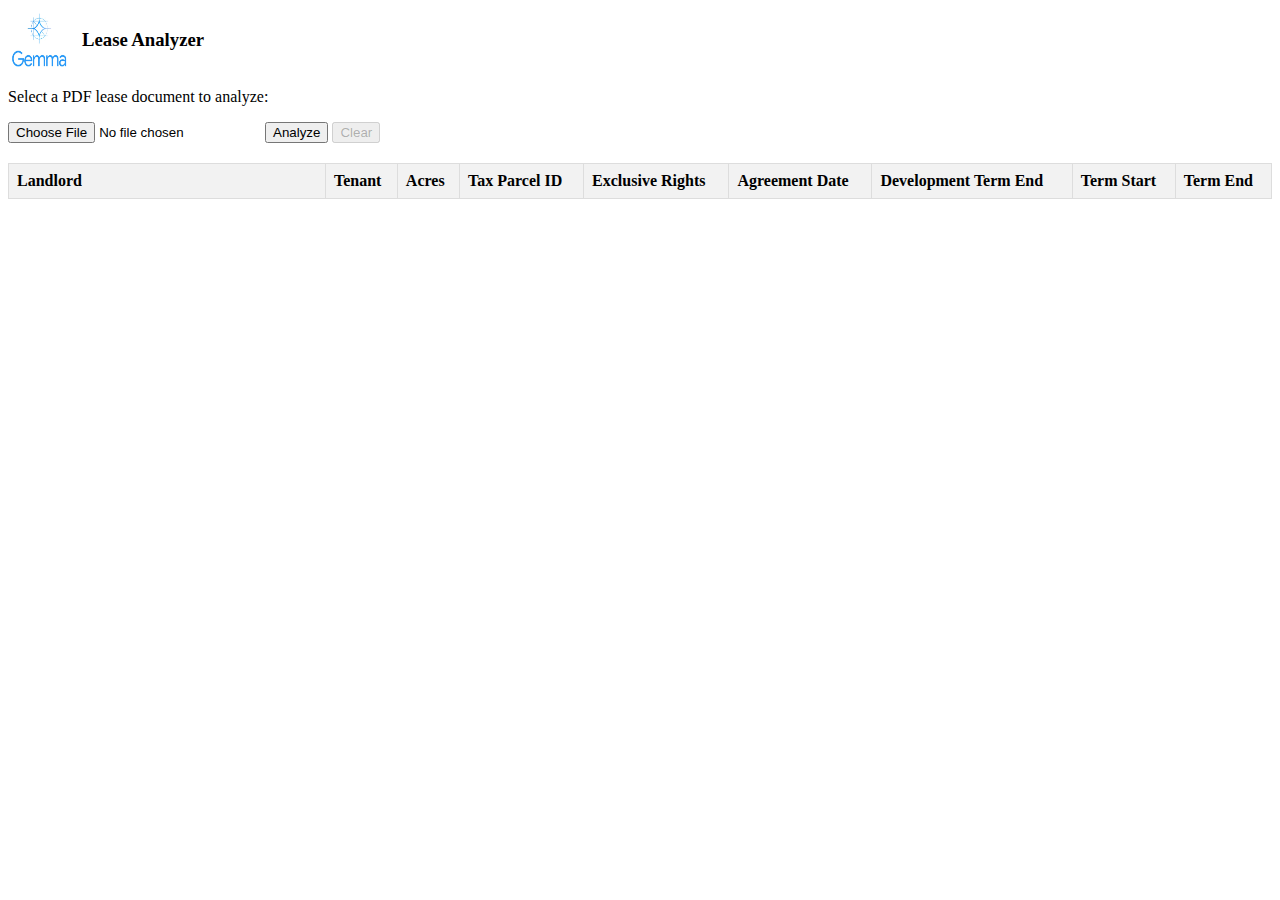
==== lease-analyzer/src/main/resources/META-INF/resources/index.html @ 4d29c88b "demos" ====
<!DOCTYPE html>
<html lang="en">
<head>
    <meta charset="UTF-8">
    <meta name="viewport" content="width=device-width, initial-scale=1.0">
    <title>Lease Analyzer</title>
    <link rel="icon" type="image/svg+xml" href="[data-uri]"/>
    <style>
        table {
            width: 100%;
            border-collapse: collapse;
            margin-top: 20px;
        }
        th, td {
            border: 1px solid #ddd;
            padding: 8px;
            text-align: left;
        }
        th {
            background-color: #f2f2f2;
        }
        .analyzing {
            display: flex;
            align-items: center;
            gap: 10px;
            font-size: 1.2em;
            color: #1a73e8;
            margin: 20px 0;
        }
        .spinner {
            width: 24px;
            height: 24px;
            border: 3px solid #f3f3f3;
            border-top: 3px solid #1a73e8;
            border-radius: 50%;
            animation: spin 1s linear infinite;
        }
        @keyframes spin {
            0% { transform: rotate(0deg); }
            100% { transform: rotate(360deg); }
        }
    </style>
</head>
<body>
<div style="display: flex; align-items: center; gap: 10px;">
    <img src="[data-uri]" alt="Gemma Logo" style="width: 64px; height: 64px;">
    <h3 style="margin: 0;">Lease Analyzer</h3>
</div>
<p>Select a PDF lease document to analyze:</p>

<input type="file" id="fileInput" accept=".pdf">
<button id="analyze">Analyze</button>
<button id="clear" disabled>Clear</button>

<div id="status"></div>

<table id="resultsTable">
    <thead>
        <tr>
            <th style="width: 300px;">Landlord</th>
            <th>Tenant</th>
            <th>Acres</th>
            <th>Tax Parcel ID</th>
            <th>Exclusive Rights</th>
            <th>Agreement Date</th>
            <th>Development Term End</th>
            <th>Term Start</th>
            <th>Term End</th>
        </tr>
    </thead>
    <tbody></tbody>
</table>

<script>
    document.getElementById('analyze').addEventListener('click', function () {
        const fileInput = document.getElementById('fileInput');
        const file = fileInput.files[0];
        if (!file) {
            alert('Please select a file first');
            return;
        }
        if (file.type !== 'application/pdf') {
            alert('Please select a PDF document');
            return;
        }

        const formData = new FormData();
        formData.append('file', fileInput.files[0]);
        formData.append('fileName', fileInput.files[0].name);

        const statusDiv = document.getElementById('status');
        statusDiv.innerHTML = `
            <div class="analyzing">
                <div class="spinner"></div>
                <span>Analyzing with Gemma...</span>
            </div>
        `;

        fetch('/analyze-lease/upload', {
            method: 'PUT',
            body: formData,
            headers: {
                'Accept': 'application/json'
            }
        })
        .then(response => response.json())
        .then(data => {
            console.log(data);
            statusDiv.innerHTML = '';
            
            const tbody = document.querySelector('#resultsTable tbody');
            const row = tbody.insertRow();
            
            row.insertCell().textContent = data.landlordName || '';
            row.insertCell().textContent = data.tenantName || '';
            row.insertCell().textContent = data.acres || '0';
            row.insertCell().textContent = data.taxParcelId || '';
            row.insertCell().textContent = data.exclusiveRights ? 'Yes' : 'No';
            row.insertCell().textContent = data.agreementDate ? `${data.agreementDate}` : '';
            row.insertCell().textContent = data.developmentTermEndDate ? `${data.developmentTermEndDate}` : '';
            row.insertCell().textContent = data.termStartDate ? `${data.termStartDate}` : '';
            row.insertCell().textContent = data.termEndDate ? `${data.termEndDate}` : '';

            document.getElementById('clear').disabled = false;
            fileInput.value = '';
        })
        .catch(error => {
            console.error(error);
            statusDiv.innerHTML = '<div class="analyzing" style="color: #dc3545;">Failed to analyze document!</div>';
        });
    });

    document.getElementById('clear').addEventListener('click', function () {
        document.querySelector('#resultsTable tbody').innerHTML = '';
        this.disabled = true;
    });
</script>
</body>
</html>
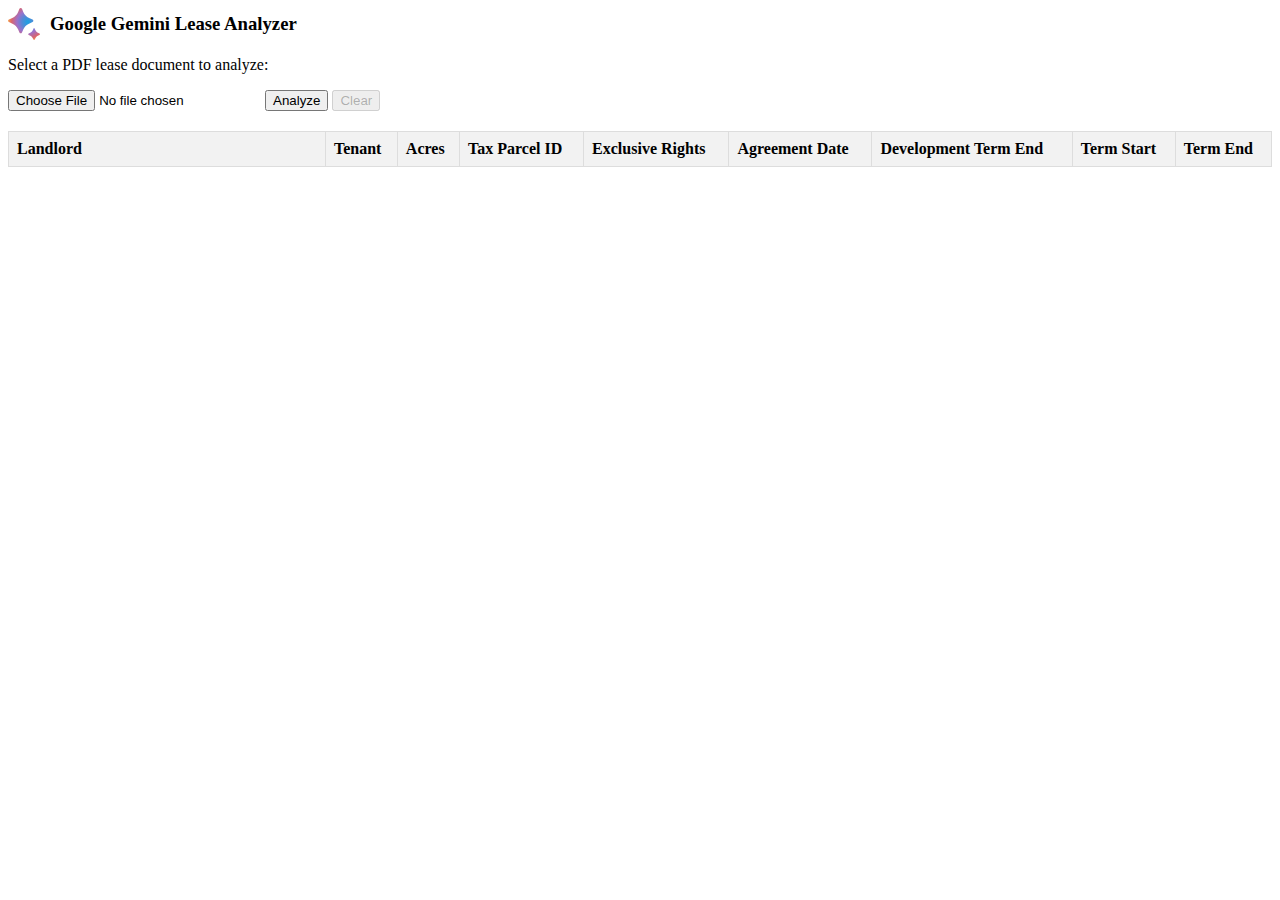
==== commit 8dae29ec: "gemini ai" ====
--- a/lease-analyzer/src/main/resources/META-INF/resources/index.html
+++ b/lease-analyzer/src/main/resources/META-INF/resources/index.html
@@ -43,8 +43,8 @@
 </head>
 <body>
 <div style="display: flex; align-items: center; gap: 10px;">
-    <img src="[data-uri]" alt="Gemma Logo" style="width: 64px; height: 64px;">
-    <h3 style="margin: 0;">Lease Analyzer</h3>
+    <img src="[data-uri]" alt="Gemini Logo" style="width: 32px; height: 32px;">
+    <h3 style="margin: 0;">Google Gemini Lease Analyzer</h3>
 </div>
 <p>Select a PDF lease document to analyze:</p>
 
@@ -92,7 +92,7 @@
         statusDiv.innerHTML = `
             <div class="analyzing">
                 <div class="spinner"></div>
-                <span>Analyzing with Gemma...</span>
+                <span>Analyzing with Google Gemini...</span>
             </div>
         `;
 
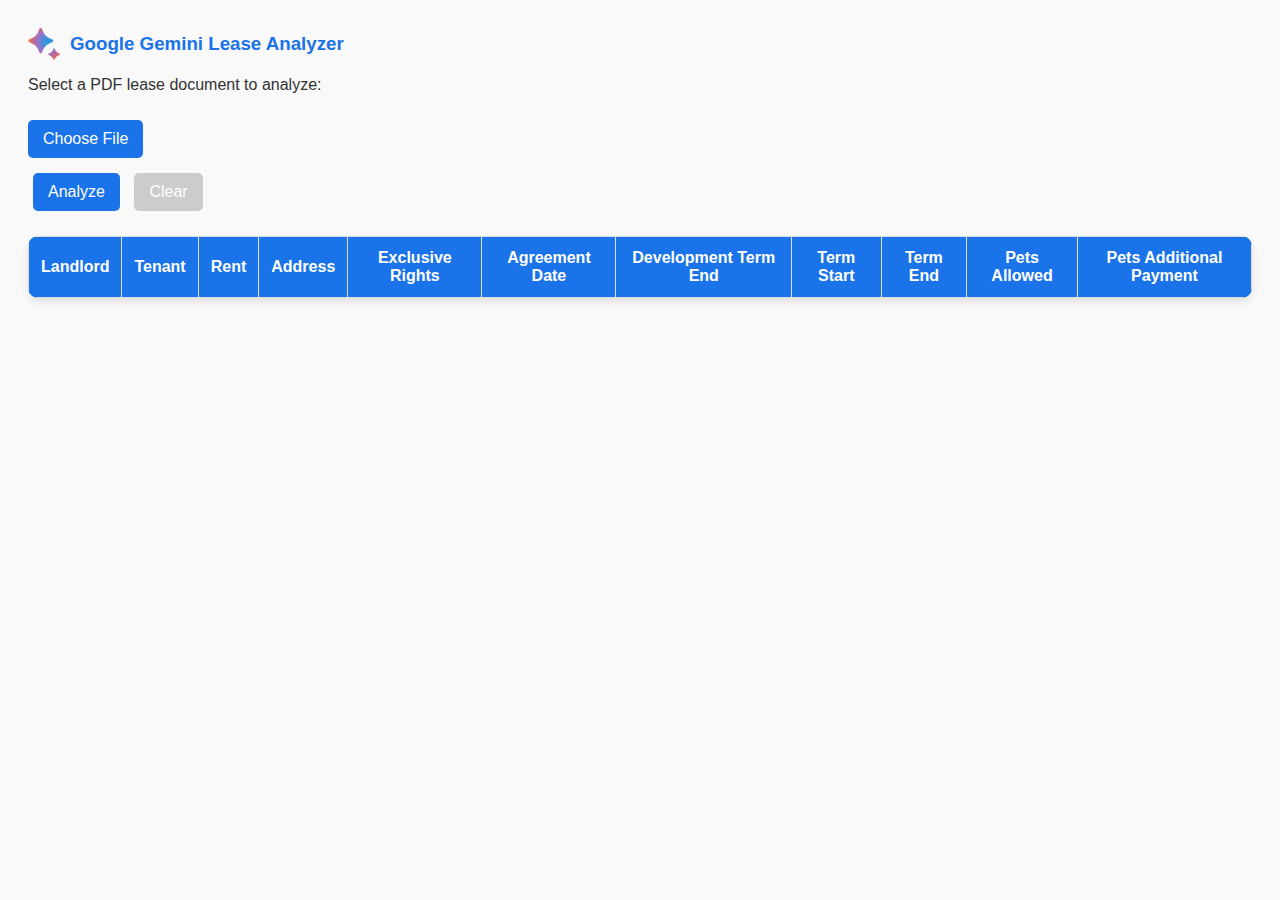
==== commit 1c1849da: "lease analyzer" ====
--- a/lease-analyzer/src/main/resources/META-INF/resources/index.html
+++ b/lease-analyzer/src/main/resources/META-INF/resources/index.html
@@ -4,20 +4,38 @@
     <meta charset="UTF-8">
     <meta name="viewport" content="width=device-width, initial-scale=1.0">
     <title>Lease Analyzer</title>
-    <link rel="icon" type="image/svg+xml" href="[data-uri]"/>
+    <link rel="icon" type="image/svg+xml" href=""/>
     <style>
+        body {
+            font-family: Arial, sans-serif;
+            background-color: #f9f9f9;
+            padding: 20px;
+            color: #333;
+        }
+        h3 {
+            color: #1a73e8;
+        }
         table {
             width: 100%;
             border-collapse: collapse;
             margin-top: 20px;
+            background: #fff;
+            border-radius: 10px;
+            overflow: hidden;
+            box-shadow: 0 4px 8px rgba(0, 0, 0, 0.1);
         }
         th, td {
             border: 1px solid #ddd;
-            padding: 8px;
-            text-align: left;
+            padding: 12px;
+            text-align: center;
         }
         th {
-            background-color: #f2f2f2;
+            background-color: #1a73e8;
+            color: white;
+            font-weight: bold;
+        }
+        tbody tr:hover {
+            background-color: #f1f1f1;
         }
         .analyzing {
             display: flex;
@@ -39,16 +57,61 @@
             0% { transform: rotate(0deg); }
             100% { transform: rotate(360deg); }
         }
+        button {
+            padding: 10px 15px;
+            border: none;
+            background: #1a73e8;
+            color: white;
+            font-size: 16px;
+            cursor: pointer;
+            border-radius: 5px;
+            margin: 5px;
+            transition: background 0.3s ease;
+        }
+        button:hover {
+            background: #135abe;
+        }
+        button:disabled {
+            background: #ccc;
+            cursor: not-allowed;
+        }
+        input[type="file"] {
+            display: none;
+        }
+        .file-label {
+            padding: 10px 15px;
+            background-color: #1a73e8;
+            color: white;
+            font-size: 16px;
+            cursor: pointer;
+            border-radius: 5px;
+            margin-top: 10px;
+            display: inline-block;
+            transition: background 0.3s ease;
+        }
+        .file-label:hover {
+            background-color: #135abe;
+        }
+        .file-name {
+            margin-top: 10px;
+            font-size: 14px;
+            color: #555;
+        }
     </style>
 </head>
 <body>
 <div style="display: flex; align-items: center; gap: 10px;">
-    <img src="[data-uri]" alt="Gemini Logo" style="width: 32px; height: 32px;">
+    <img src="gemini.svg" alt="Gemini Logo" style="width: 32px; height: 32px;">
     <h3 style="margin: 0;">Google Gemini Lease Analyzer</h3>
 </div>
 <p>Select a PDF lease document to analyze:</p>
 
+<!-- Hidden file input -->
 <input type="file" id="fileInput" accept=".pdf">
+<!-- Custom file input button -->
+<label for="fileInput" class="file-label">Choose File</label>
+<!-- Display file name once selected -->
+<div id="fileName" class="file-name"></div>
 <button id="analyze">Analyze</button>
 <button id="clear" disabled>Clear</button>
 
@@ -57,15 +120,17 @@
 <table id="resultsTable">
     <thead>
         <tr>
-            <th style="width: 300px;">Landlord</th>
+            <th>Landlord</th>
             <th>Tenant</th>
-            <th>Acres</th>
-            <th>Tax Parcel ID</th>
+            <th>Rent</th>
+            <th>Address</th>
             <th>Exclusive Rights</th>
             <th>Agreement Date</th>
             <th>Development Term End</th>
             <th>Term Start</th>
             <th>Term End</th>
+            <th>Pets Allowed</th>
+            <th>Pets Additional Payment</th>
         </tr>
     </thead>
     <tbody></tbody>
@@ -96,8 +161,8 @@
             </div>
         `;
 
-        fetch('/analyze-lease/upload', {
-            method: 'PUT',
+        fetch('/pdf/upload', {
+            method: 'POST',
             body: formData,
             headers: {
                 'Accept': 'application/json'
@@ -113,13 +178,15 @@
             
             row.insertCell().textContent = data.landlordName || '';
             row.insertCell().textContent = data.tenantName || '';
-            row.insertCell().textContent = data.acres || '0';
-            row.insertCell().textContent = data.taxParcelId || '';
+            row.insertCell().textContent = data.rent ? `$${data.rent}` : '$0';
+            row.insertCell().textContent = data.address || '';
             row.insertCell().textContent = data.exclusiveRights ? 'Yes' : 'No';
             row.insertCell().textContent = data.agreementDate ? `${data.agreementDate}` : '';
             row.insertCell().textContent = data.developmentTermEndDate ? `${data.developmentTermEndDate}` : '';
             row.insertCell().textContent = data.termStartDate ? `${data.termStartDate}` : '';
             row.insertCell().textContent = data.termEndDate ? `${data.termEndDate}` : '';
+            row.insertCell().textContent = data.petsAllowed ? 'Yes' : 'No';
+            row.insertCell().textContent = data.petsFee ? `$${data.petsFee}` : '$0';
 
             document.getElementById('clear').disabled = false;
             fileInput.value = '';
@@ -130,9 +197,10 @@
         });
     });
 
-    document.getElementById('clear').addEventListener('click', function () {
-        document.querySelector('#resultsTable tbody').innerHTML = '';
-        this.disabled = true;
+    document.getElementById('fileInput').addEventListener('change', function () {
+        const fileName = this.files[0] ? this.files[0].name : '';
+        const fileNameDiv = document.getElementById('fileName');
+        fileNameDiv.textContent = fileName ? `Selected file: ${fileName}` : '';
     });
 </script>
 </body>
